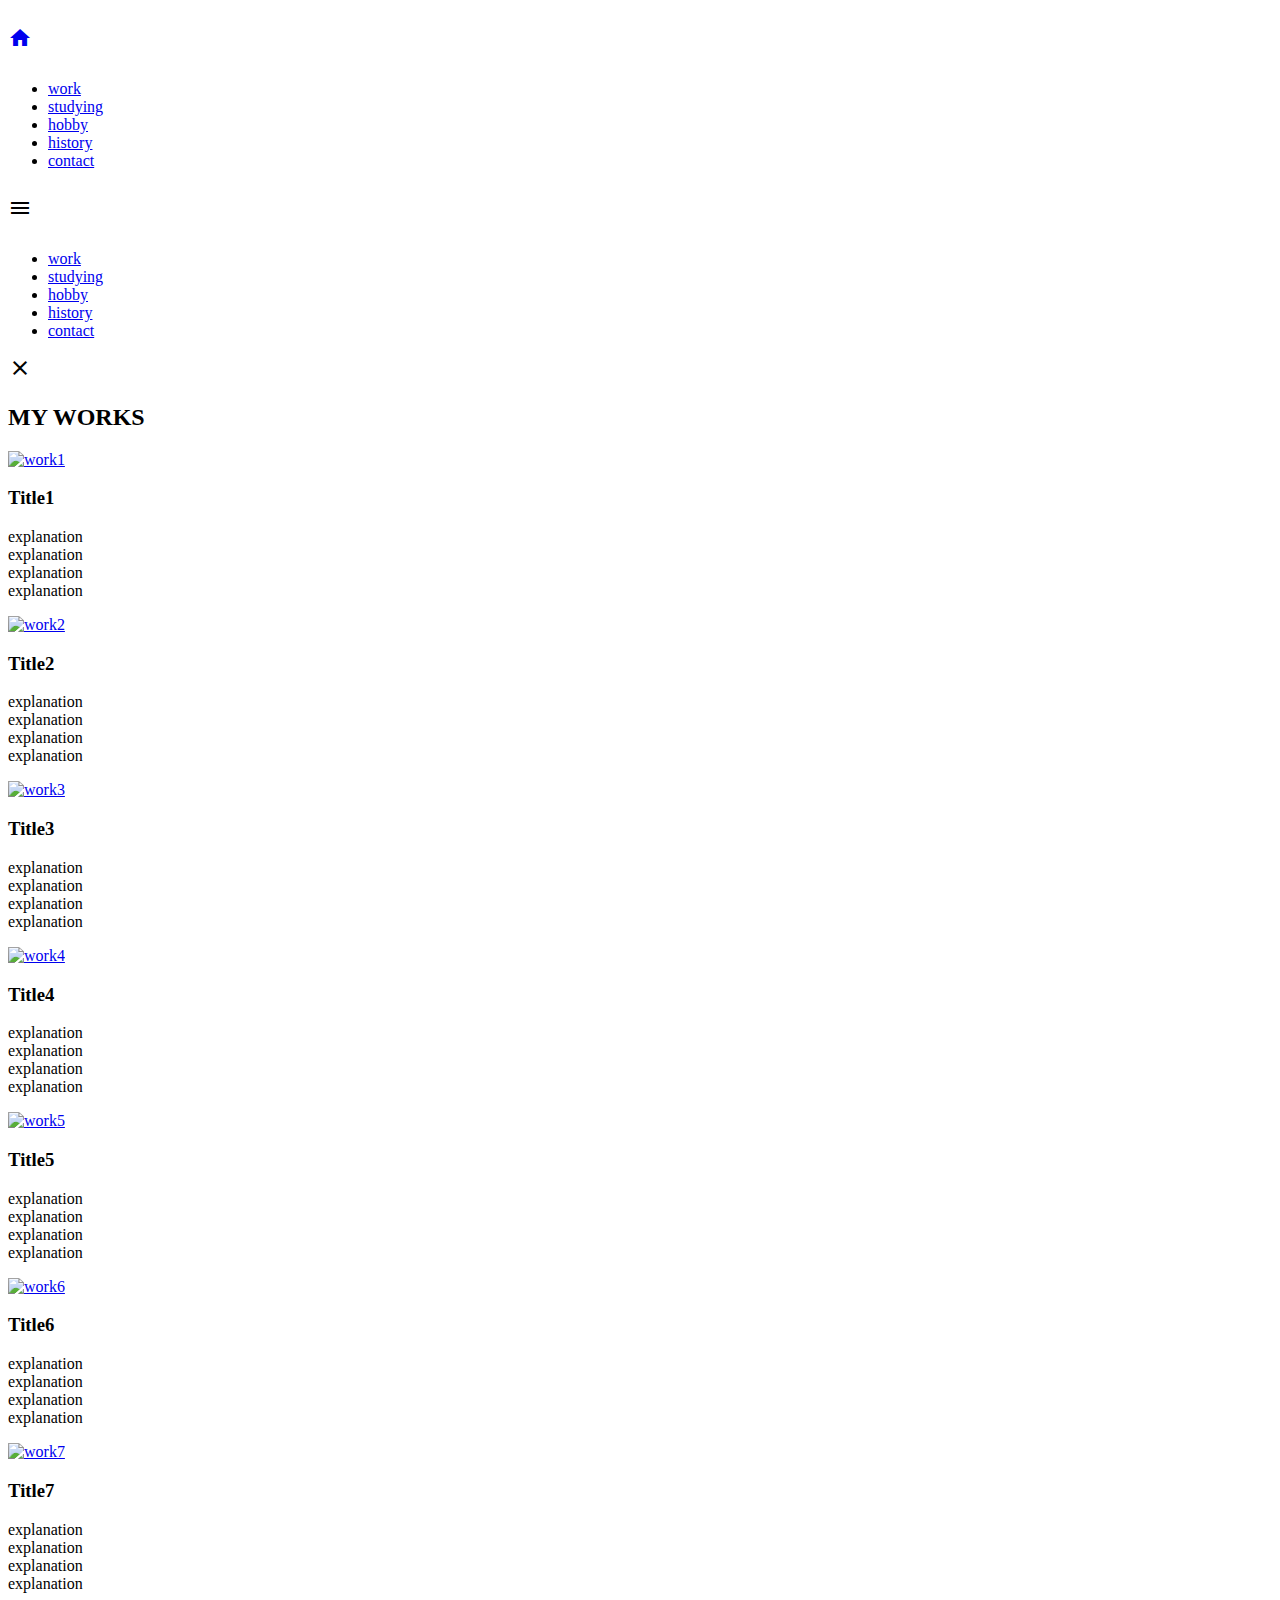
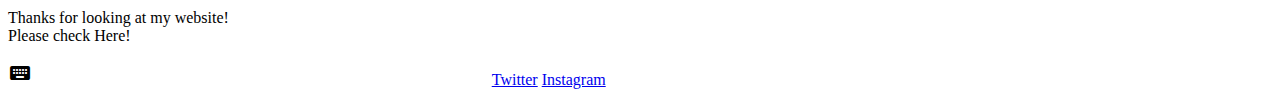
==== work.html @ 3e82db60 "Add files via upload" ====
<!DOCTYPE html>
<html lang="ja">

<head>
  <meta charset="UTF-8">
  <meta name="viewport" content="width=device-width, initial-scale=1.0">
  <title>My WebSite</title>
  <link rel="stylesheet" href="https://unpkg.com/destyle.css@3.0.2/destyle.min.css">
  <link href="https://fonts.googleapis.com/icon?family=Material+Icons" rel="stylesheet">
  <link rel="stylesheet" href="css/style.css">
  <link rel="icon" href="images/favicon.png" type="image/png">
</head>

<body>
  <header class="header">
    <div class="header-as-main">
      <div class="wrapper">
        <div class="flex">
          <h1 class="button"><a href="index.html"><span class="material-icons home">home</span></a></h1>
          <nav>
            <ul class="nav">
              <li class="button"><a href="work.html">work</a></li>
              <li><a href="studying.html" class="button">studying</a></li>
              <li><a href="hobby.html" class="button">hobby</a></li>
              <li><a href="history.html" class="button">history</a></li>
              <li><a href="contact.html" class="button">contact</a></li>
            </ul>
            <h1 class="navicon button"><span class="material-icons" id="open">menu</span></h1>
          </nav>
        </div>
      </div>
    </div>
  </header>

  <div class="overlay">
    <ul>
      <li><a href="work.html" class="button">work</a></li>
      <li><a href="studying.html" class="button">studying</a></li>
      <li><a href="hobby.html" class="button">hobby</a></li>
      <li><a href="history.html" class="button">history</a></li>
      <li><a href="contact.html" class="button">contact</a></li>
    </ul>
    <span class="material-icons button" id="close">close</span>
  </div>

  <main class="main">
    <div class="wrapper">
      <div class="topic">
        <h2 class="title">MY WORKS</h2>
        <div class="content">
          <div class="container">
            <div class="item">
              <a href="https://kasterapann.github.io/practice-mana-WEBCafe/"><img src="images/work1.jpg" width="288px" height="288px" alt="work1"></a>
              <h3>Title1</h3>
              <p>explanation<br>explanation<br>explanation<br>explanation</p>
            </div>
            <div class="item">
              <a href="https://kasterapann.github.io/practice-dotinstall-mysite/"><img src="images/work2.jpg" width="288px" height="288px" alt="work2"></a>
              <h3>Title2</h3>
              <p>explanation<br>explanation<br>explanation<br>explanation</p>
            </div>
            <div class="item">
              <a href="https://kasterapann.github.io/practice-dotinstall-mysite/"><img src="images/work3.jpg" width="288px" height="288px" alt="work3"></a>
              <h3>Title3</h3>
              <p>explanation<br>explanation<br>explanation<br>explanation</p>
            </div>
            <div class="item">
              <a href="#"><img src="images/work4.jpg" width="288px" height="288px" alt="work4"></a>
              <h3>Title4</h3>
              <p>explanation<br>explanation<br>explanation<br>explanation</p>
            </div>
            <div class="item">
              <a href="#"><img src="images/work5.jpg" width="288px" height="288px" alt="work5"></a>
              <h3>Title5</h3>
              <p>explanation<br>explanation<br>explanation<br>explanation</p>
            </div>
            <div class="item">
              <a href="#"><img src="images/work6.jpg" width="288px" height="288px" alt="work6"></a>
              <h3>Title6</h3>
              <p>explanation<br>explanation<br>explanation<br>explanation</p>
            </div>
            <div class="item">
              <a href="#"><img src="images/work7.jpg" width="288px" height="288px" alt="work7"></a>
              <h3>Title7</h3>
              <p>explanation<br>explanation<br>explanation<br>explanation</p>
            </div>
          </div>
        </div>
      </div>
    </div>
  </main>

  <footer class="footer">
    <p class="recommend">Thanks for looking at my website!<br>Please check Here!</p>
    <span class="material-icons arrow">keyboard_double_arrow_right</span>
    <a href="https://www.twitter.com/XTpann" class="twitter button">Twitter</a>
    <a href="https://www.instagram.com/sakata2e2m2e7s1/" class="instagram button">Instagram</a>
  </footer>

  <script src="js/main.js"></script>
</body>

</html>
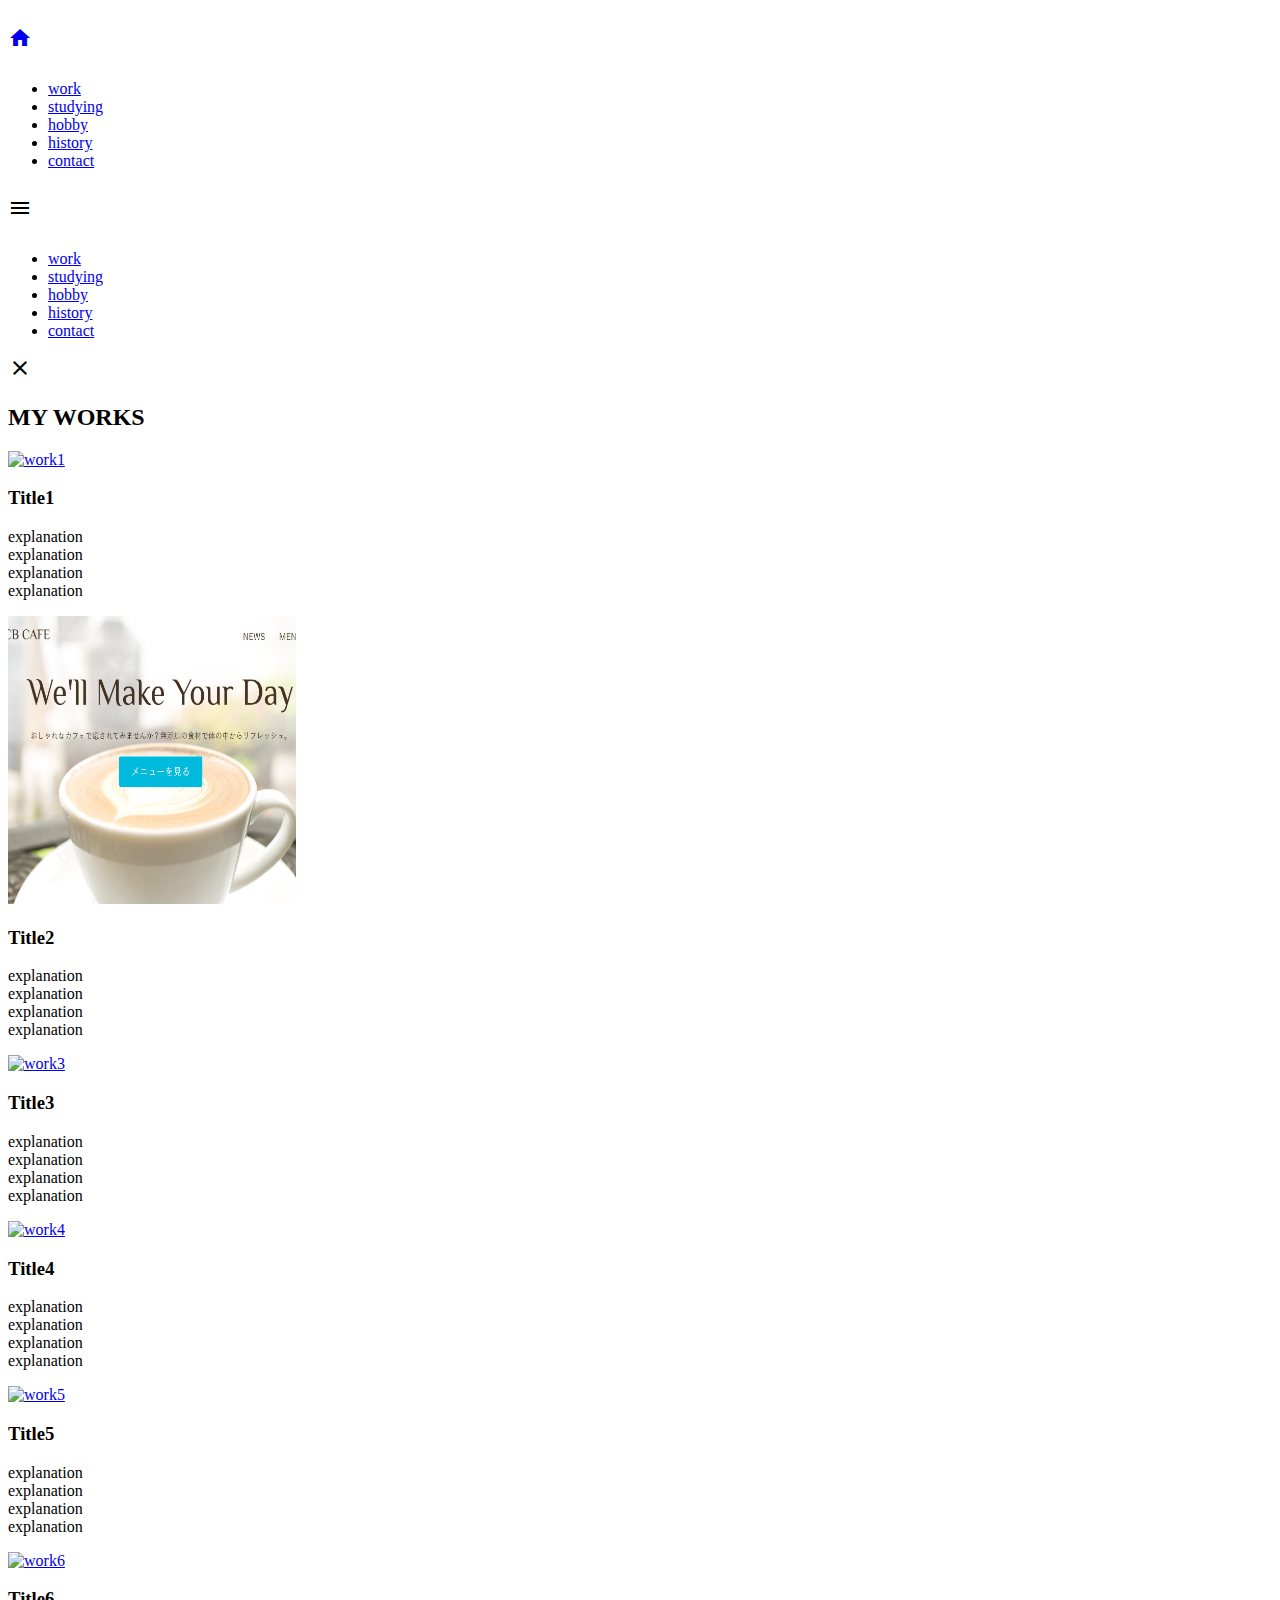
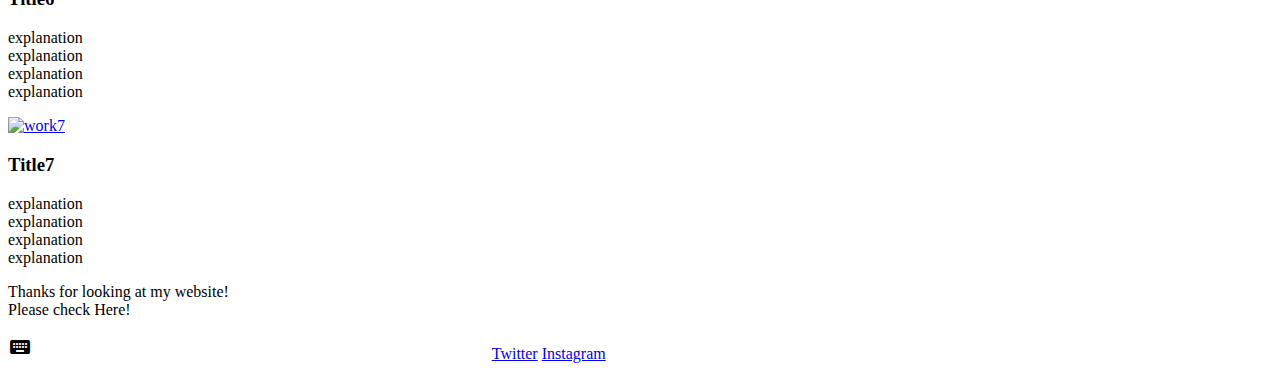
==== commit 427f0f88: "Add files via upload" ====
--- a/work.html
+++ b/work.html
@@ -50,12 +50,12 @@
         <div class="content">
           <div class="container">
             <div class="item">
-              <a href="https://kasterapann.github.io/practice-mana-WEBCafe/"><img src="images/work1.jpg" width="288px" height="288px" alt="work1"></a>
+              <a href="https://kasterapann.github.io/MarioKart/"><img src="images/work1.jpeg" width="288px" height="288px" alt="work1"></a>
               <h3>Title1</h3>
               <p>explanation<br>explanation<br>explanation<br>explanation</p>
             </div>
             <div class="item">
-              <a href="https://kasterapann.github.io/practice-dotinstall-mysite/"><img src="images/work2.jpg" width="288px" height="288px" alt="work2"></a>
+              <a href="https://kasterapann.github.io/practice-mana-WEBCafe/"><img src="images/work2.jpg" width="288px" height="288px" alt="work2"></a>
               <h3>Title2</h3>
               <p>explanation<br>explanation<br>explanation<br>explanation</p>
             </div>
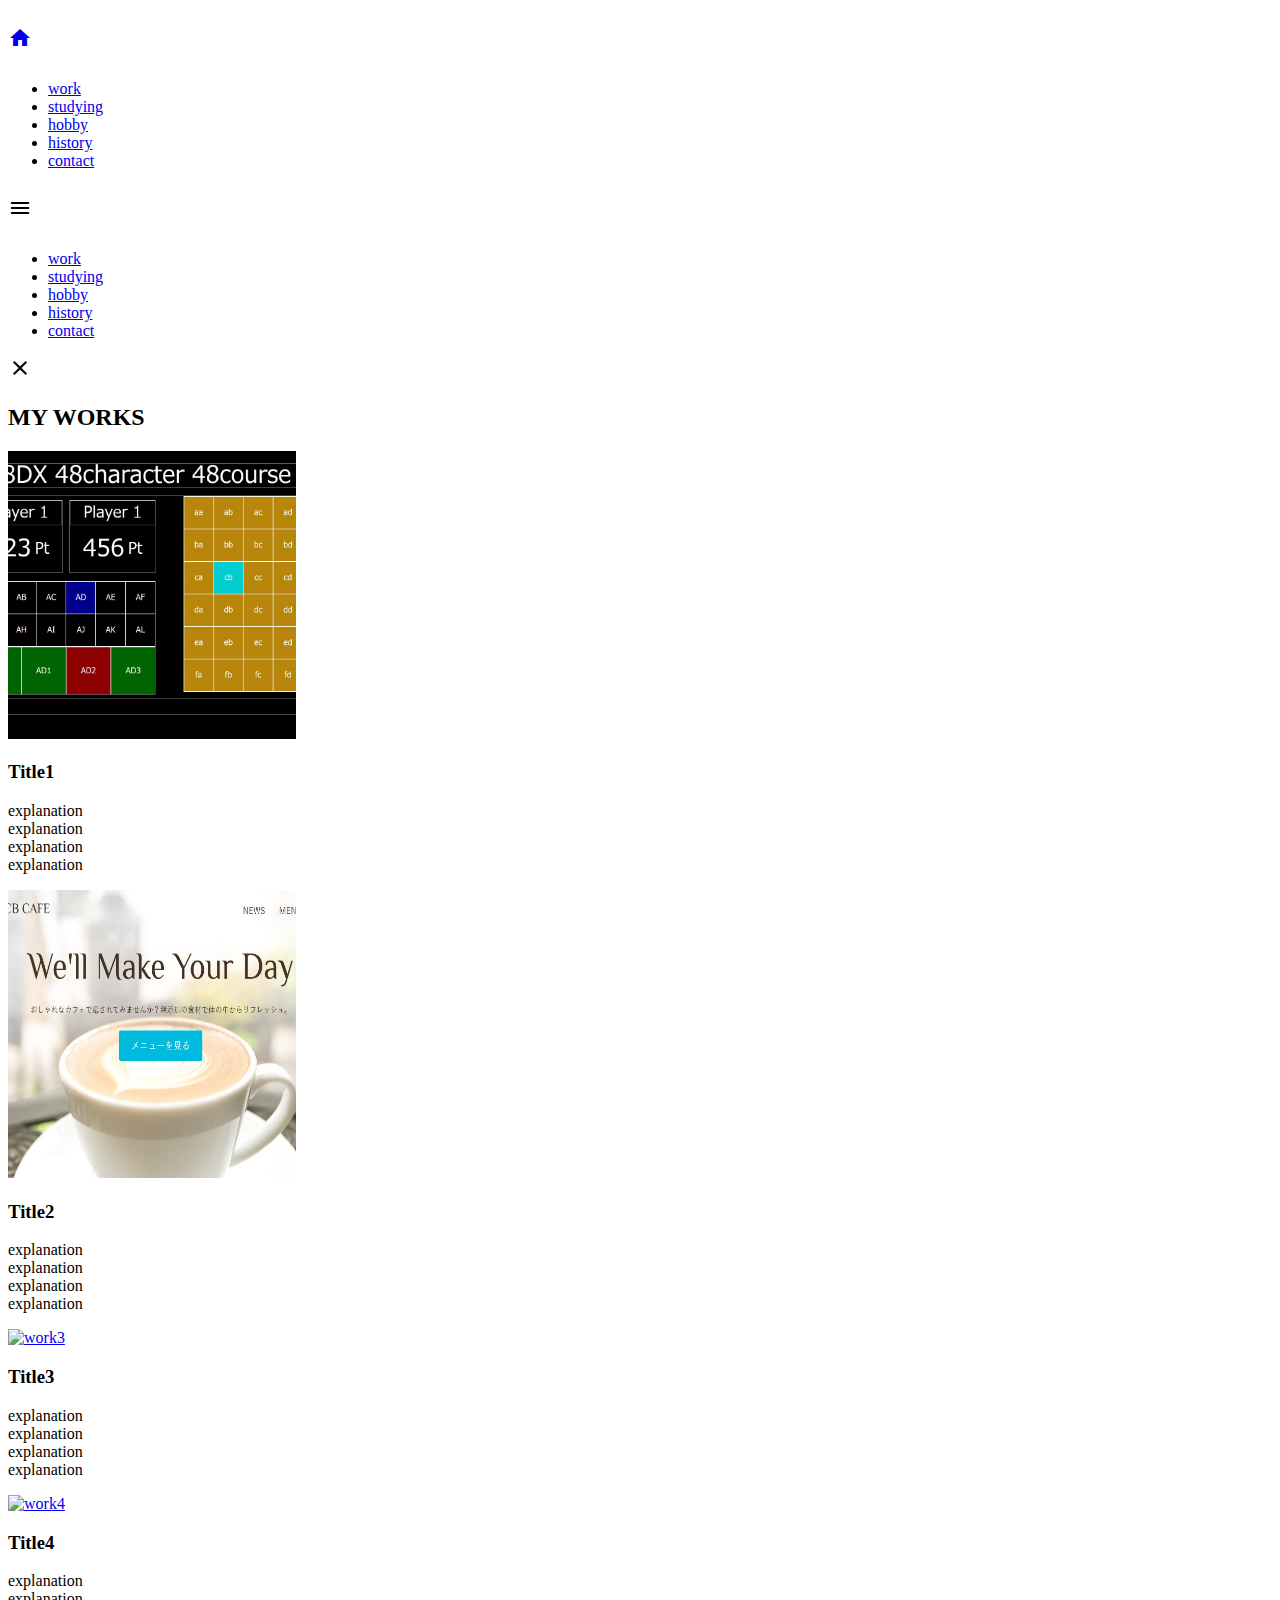
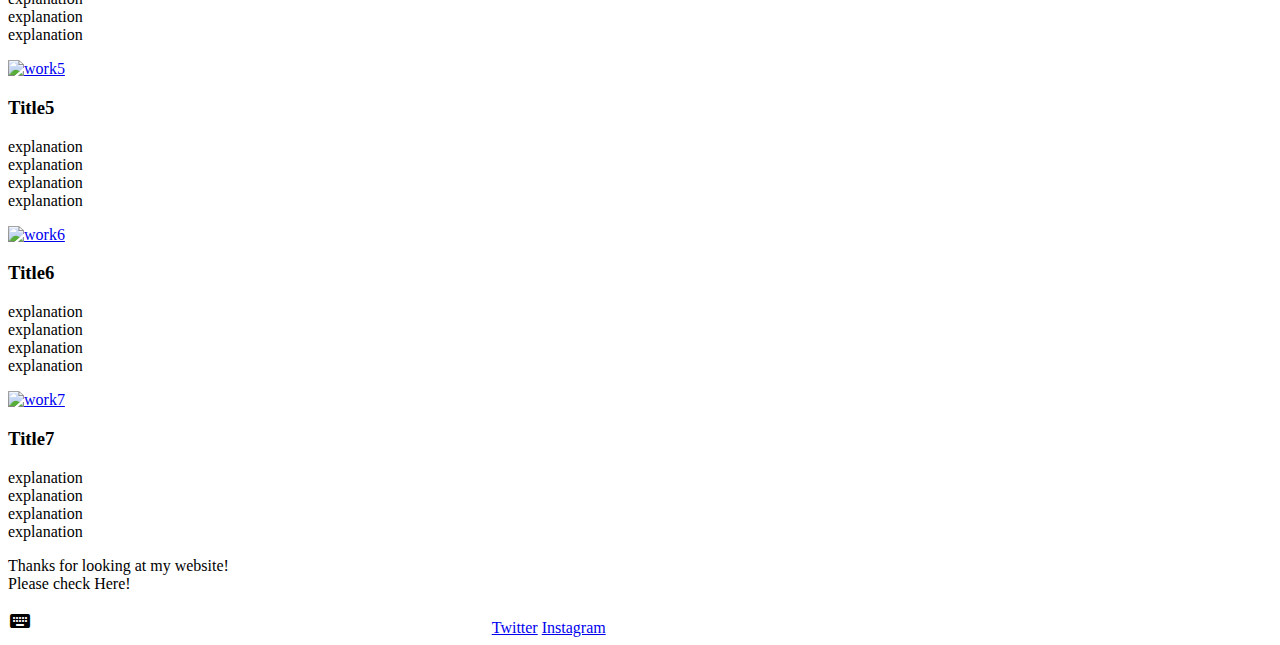
==== commit 087ccdad: "Update work.html" ====
--- a/work.html
+++ b/work.html
@@ -50,7 +50,7 @@
         <div class="content">
           <div class="container">
             <div class="item">
-              <a href="https://kasterapann.github.io/MarioKart/"><img src="images/work1.jpeg" width="288px" height="288px" alt="work1"></a>
+              <a href="https://kasterapann.github.io/MarioKart/"><img src="images/work1.jpg" width="288px" height="288px" alt="work1"></a>
               <h3>Title1</h3>
               <p>explanation<br>explanation<br>explanation<br>explanation</p>
             </div>
@@ -100,4 +100,4 @@
   <script src="js/main.js"></script>
 </body>
 
-</html>+</html>
